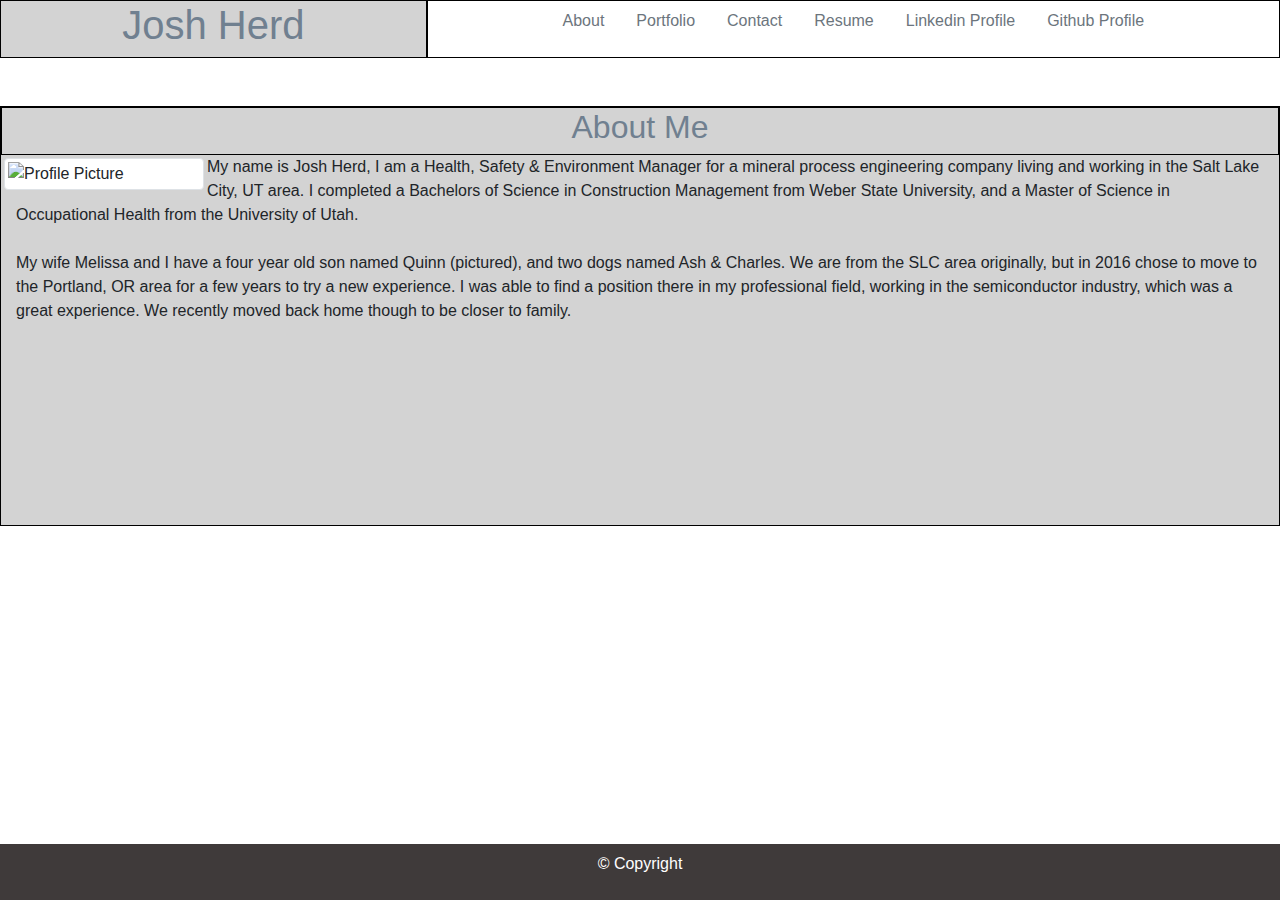
==== index.html @ a335d1e3 "Initial commit with files and tested links" ====
<!DOCTYPE html>
<html lang="en">
<head>
    <meta charset="UTF-8">
    <meta name="viewport" content="width=device-width, initial-scale=1.0">
    <link rel="stylesheet" href="https://stackpath.bootstrapcdn.com/bootstrap/4.4.1/css/bootstrap.min.css" integrity="sha384-Vkoo8x4CGsO3+Hhxv8T/Q5PaXtkKtu6ug5TOeNV6gBiFeWPGFN9MuhOf23Q9Ifjh" crossorigin="anonymous">
    <link rel="stylesheet" href="Assets/style/style.css">
    <title>jherd801 - About Me</title>

</head>
<body>
<div class="container-fluid">

    <!--Header section with name and navbar-->
    <div class="row">
        <div class="col-xs-12 col-sm-12 col-md-6 col-lg-4 col-xl-4 pageHeader">
            <h1>Josh Herd</h1></div>

        <div class="col-xs-12 col-sm-12 col-md-6 col-lg-8 col-xl-8 navHeader">
            <nav class="nav justify-content-center align-content-center">
                <a class="nav-item active nav-link text-secondary" href="#">About<span class="sr-only">(current)</span></a>
                <a class="nav-item nav-link text-secondary" href="portfolio.html">Portfolio</a>
                <a class="nav-item nav-link text-secondary" href="contact.html">Contact</a>
                <a class="nav-item nav-link text-secondary" href="Assets/Images/Josh Herd Resume (Vail).pdf" target="_blank">Resume</a>
                <a class="nav-item nav-link text-secondary" href="https://www.linkedin.com/in/josh-herd-cih-csp-48546656/" target="_blank">Linkedin Profile</a>
                <a class="nav-item nav-link text-secondary" href="https://github.com/jherd801" target="_blank">Github Profile</a>
            </nav>
        </div>
    </div>
</div>
<br>
<br>

        <!--About Me Header-->
<div class="container-fluid boxStyling">
    <div class="row pageHeader justify-content-center">
        <h2>About Me</h2>
    </div>

        <!--Content row with photo and write-up-->
    <img src="../updatedPortfolio/Assets/Images/profilePic.jpg" class="img-thumbnail rounded float-left qPic" alt="Profile Picture">
    
    <div class="col-xs-12 col-sm-12 col-md-12 col-lg-12 col-xl-12">
        <p>
            My name is Josh Herd, I am a Health, Safety & Environment Manager for a mineral process engineering company living and working in the Salt Lake City, UT area. I completed a Bachelors of Science in Construction Management from Weber State University, and a Master of Science in Occupational Health from the University of Utah. 
        <br><br>
            My wife Melissa and I have a four year old son named Quinn (pictured), and two dogs named Ash & Charles. We are from the SLC area originally, but in 2016 chose to move to the Portland, OR area for a few years to try a new experience. I was able to find a position there in my professional field, working in the semiconductor industry, which was a great experience. We recently moved back home though to be closer to family.</p>
    </div>
</div>
<br>
<br>
        <!--Footer with copyright-->
<footer class="container-fluid navbar fixed-bottom justify-content-center">
    <p>&copy Copyright</p>
</footer>
</body>
</html>
---- Assets/style/style.css ----
.pageHeader {
    border: 1px solid black;
    background-color: lightgray;
    color: slategray;
    text-align: center;
    padding: 0px;
    margin: 0px;
    margin-right: 0px;
   }
  
  .navHeader {
  border: 1px solid black;
  background-color: white;
  color: darkgray;
  text-align: center;
  padding: 0px;
  }
  
  .qPic {
      width: 200px;
      margin: 3px;
      padding: 3px;
  }
  
  .boxStyling {
      border: 1px solid black;
      background-color: lightgray;
      height: auto;
      min-height: 420px;
      margin: 0px;
      padding: 0px;
  }
  
  .fixed-bottom {
      background-color: rgb(63, 58, 58);
      color: white;
  }
  
  .portfolioPic {
      width: 200px;
      height: 200px;
      background-color: gray;
      border: 1px solid black;
      margin: 10px;
      text-align: center;
  }
  
  .formBuffer {
      margin-right: 40px;
      margin-left: 40px;
  }
  
  .descriptionField {
      height: 200px;
  }
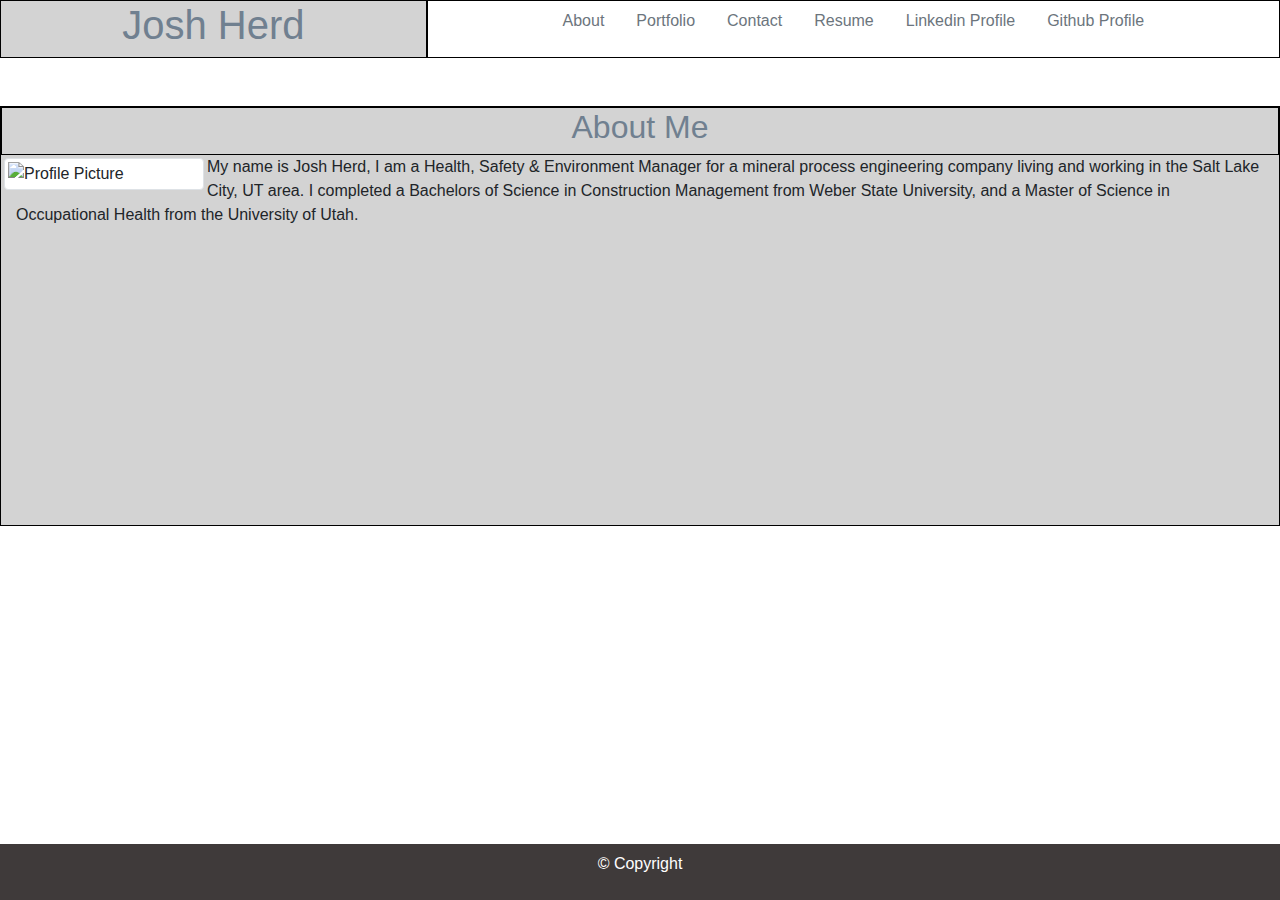
==== commit 890a36eb: "Added project photos, still need to refine CSS to format them properly" ====
--- a/index.html
+++ b/index.html
@@ -43,8 +43,6 @@
     <div class="col-xs-12 col-sm-12 col-md-12 col-lg-12 col-xl-12">
         <p>
             My name is Josh Herd, I am a Health, Safety & Environment Manager for a mineral process engineering company living and working in the Salt Lake City, UT area. I completed a Bachelors of Science in Construction Management from Weber State University, and a Master of Science in Occupational Health from the University of Utah. 
-        <br><br>
-            My wife Melissa and I have a four year old son named Quinn (pictured), and two dogs named Ash & Charles. We are from the SLC area originally, but in 2016 chose to move to the Portland, OR area for a few years to try a new experience. I was able to find a position there in my professional field, working in the semiconductor industry, which was a great experience. We recently moved back home though to be closer to family.</p>
     </div>
 </div>
 <br>
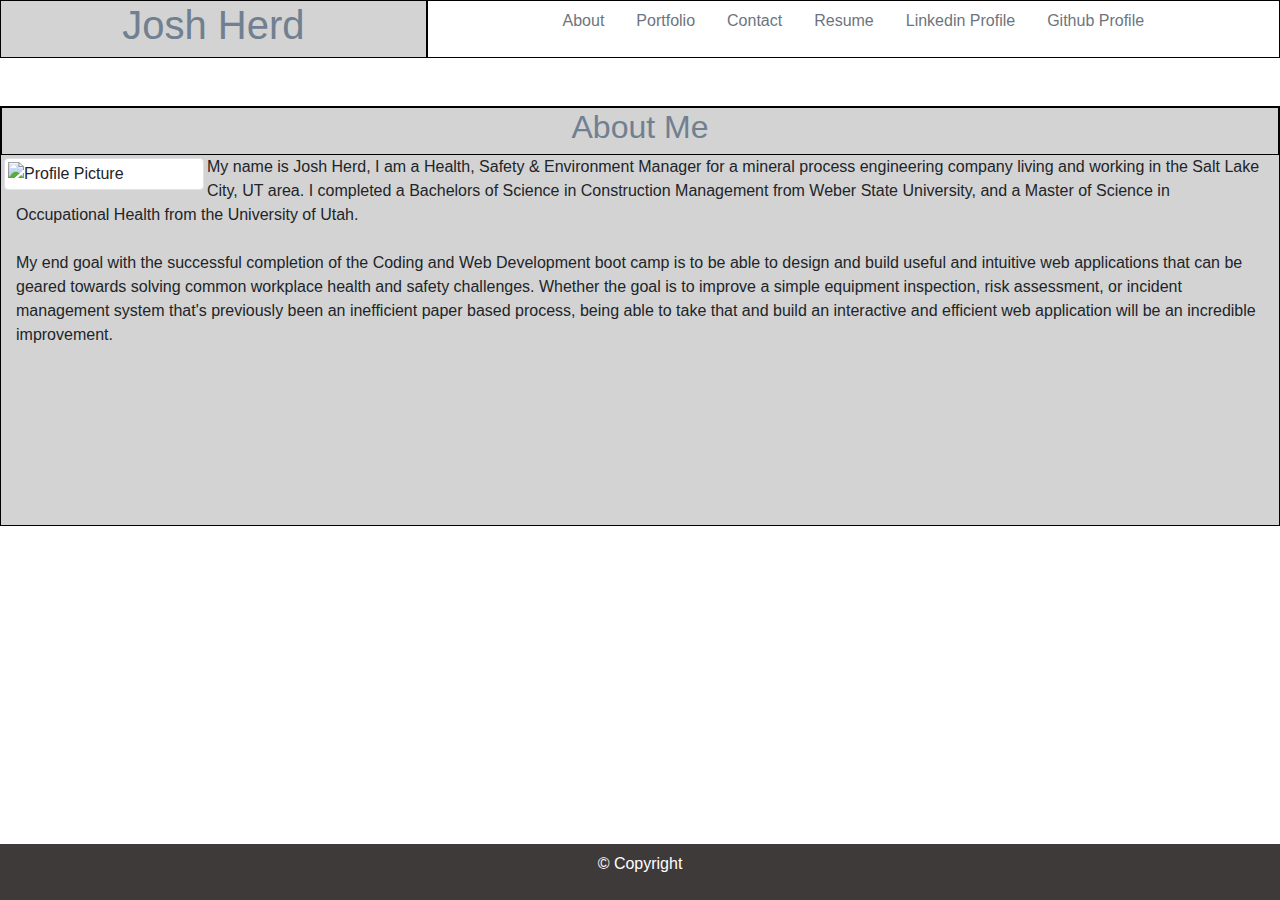
==== commit 723a86d2: "Added to bio section, included screenshot of deploye app in assets folder" ====
--- a/index.html
+++ b/index.html
@@ -43,6 +43,9 @@
     <div class="col-xs-12 col-sm-12 col-md-12 col-lg-12 col-xl-12">
         <p>
             My name is Josh Herd, I am a Health, Safety & Environment Manager for a mineral process engineering company living and working in the Salt Lake City, UT area. I completed a Bachelors of Science in Construction Management from Weber State University, and a Master of Science in Occupational Health from the University of Utah. 
+            <br><br>My end goal with the successful completion of the Coding and Web Development boot camp is to be able to design and build useful and intuitive web applications that can be geared towards solving common workplace health and safety challenges.
+            Whether the goal is to improve a simple equipment inspection, risk assessment, or incident management system that's previously been an inefficient paper based process, being able to take that and build an interactive and efficient web application will be an incredible improvement.
+        </p>
     </div>
 </div>
 <br>
--- a/Assets/style/style.css
+++ b/Assets/style/style.css
@@ -37,12 +37,9 @@
   }
   
   .portfolioPic {
-      width: 200px;
-      height: 200px;
+      width: 40vw;
       background-color: gray;
       border: 1px solid black;
-      margin: 10px;
-      text-align: center;
   }
   
   .formBuffer {
